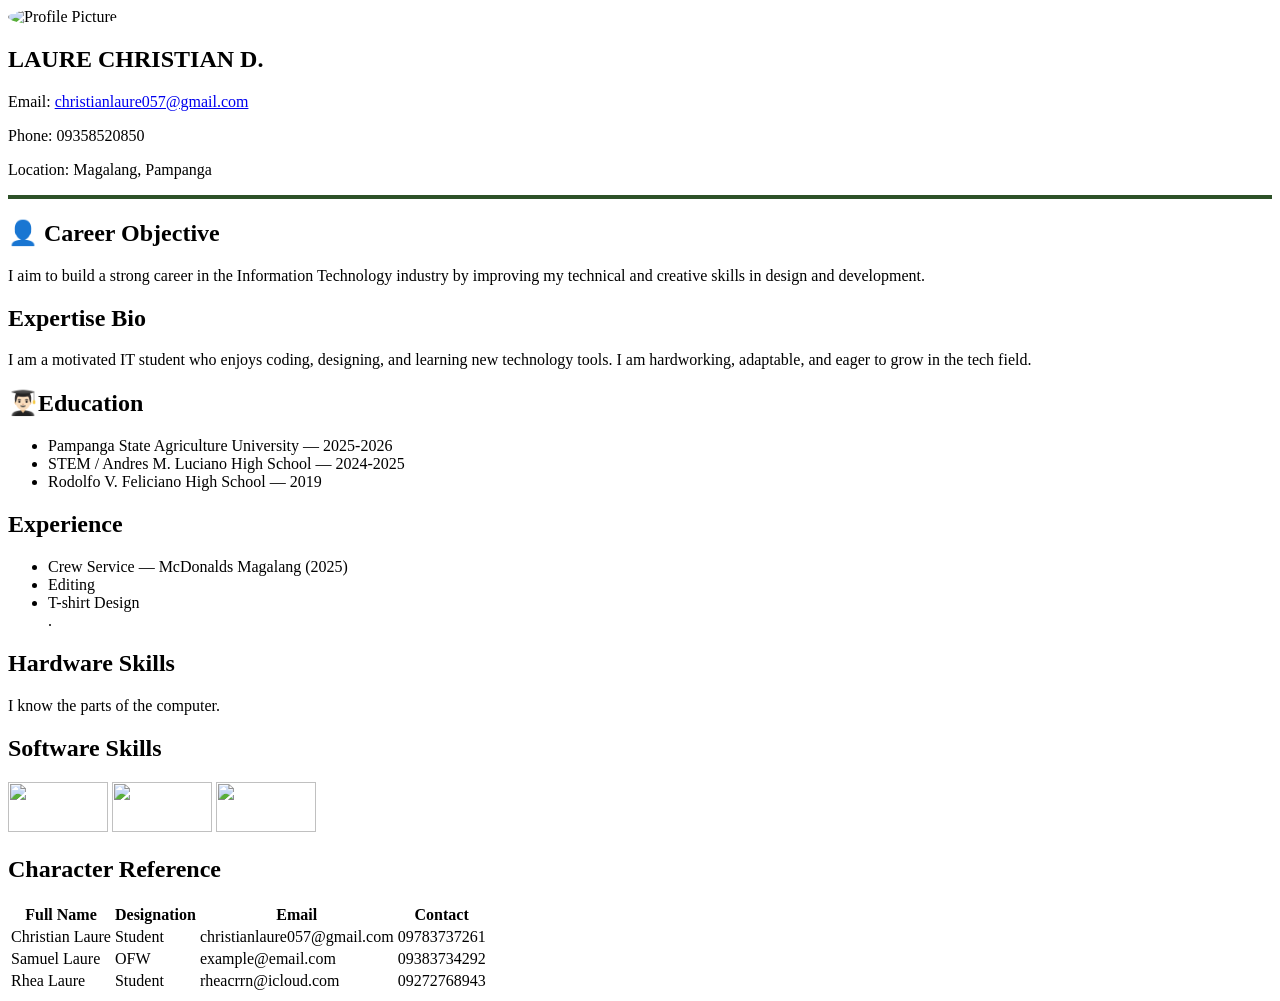
==== midterms/labtask1/index.html @ 34383725 "Add files via upload" ====
<!doctype html>
<html>
  <head>
    <title>My Resume</title>
  </head>

  <body id="top">
    <div class="resume-box">
      <img
        src="content://media/external/downloads/1000003452"
        alt="Profile Picture"
        width="200"
        height="200"
        style="border-radius: 50%; object-fit: cover"
      />

      <div id="personal-info">
        <h2>LAURE CHRISTIAN D.</h2>
        <p>
          Email:
          <a href="mailto:christianlaure057@gmail.com"
            >christianlaure057@gmail.com</a
          >
        </p>
        <p>Phone: 09358520850</p>
        <p>Location: Magalang, Pampanga</p>
      </div>

      <hr style="border: 2px solid #2d5128" />

      <h2 class="section-title" id="objective">&#128100; Career Objective</h2>
      <p>
        I aim to build a strong career in the Information Technology industry by
        improving my technical and creative skills in design and development.
      </p>

      <h2 class="section-title" id="bio">Expertise Bio</h2>
      <p>
        I am a motivated IT student who enjoys coding, designing, and learning
        new technology tools. I am hardworking, adaptable, and eager to grow in
        the tech field.
      </p>

      <h2 class="section-title" id="education">
        &#128104;&#127995;&#8205;&#127891;Education
      </h2>
      <ul>
        <li>Pampanga State Agriculture University — 2025-2026</li>
        <li>STEM / Andres M. Luciano High School — 2024-2025</li>
        <li>Rodolfo V. Feliciano High School — 2019</li>
      </ul>

      <h2 class="section-title" id="experience">Experience</h2>
      <ul>
        <li>Crew Service — McDonalds Magalang (2025)</li>
        <li>Editing</li>
        <li>T-shirt Design</li>
        .
      </ul>

      <h2 class="section-title" id="hardware">Hardware Skills</h2>
      <p>I know the parts of the computer.</p>

      <h2 class="section-title" id="software">Software Skills</h2>
      <a href="https://www.java.com/en/" target="_blank">
        <img
          src="content://media/external/downloads/1000003725"
          width="100px "
          height="50px"
      /></a>

      <a href="https://www.python.org/" target="_blank">
        <img
          src="content://media/external/downloads/1000003726"
          width="100px"
          height="50px"
      /></a>

      <a href="https://en.wikipedia.org/wiki/HTML" target="_blank">
        <img
          src="content://media/external/downloads/1000003728"
          width="100px"
          height="50px"
      /></a>

      <h2 class="section-title">Character Reference</h2>
      <table id="ref-table">
        <tr>
          <th>Full Name</th>
          <th>Designation</th>
          <th>Email</th>
          <th>Contact</th>
        </tr>
        <tr>
          <td>Christian Laure</td>
          <td>Student</td>
          <td>christianlaure057@gmail.com</td>
          <td>09783737261</td>
        </tr>
        <tr>
          <td>Samuel Laure</td>
          <td>OFW</td>
          <td>example@email.com</td>
          <td>09383734292</td>
        </tr>
        <tr>
          <td>Rhea Laure</td>
          <td>Student</td>
          <td>rheacrrn@icloud.com</td>
          <td>09272768943</td>
        </tr>
      </table>
    </div>
  </body>
</html>
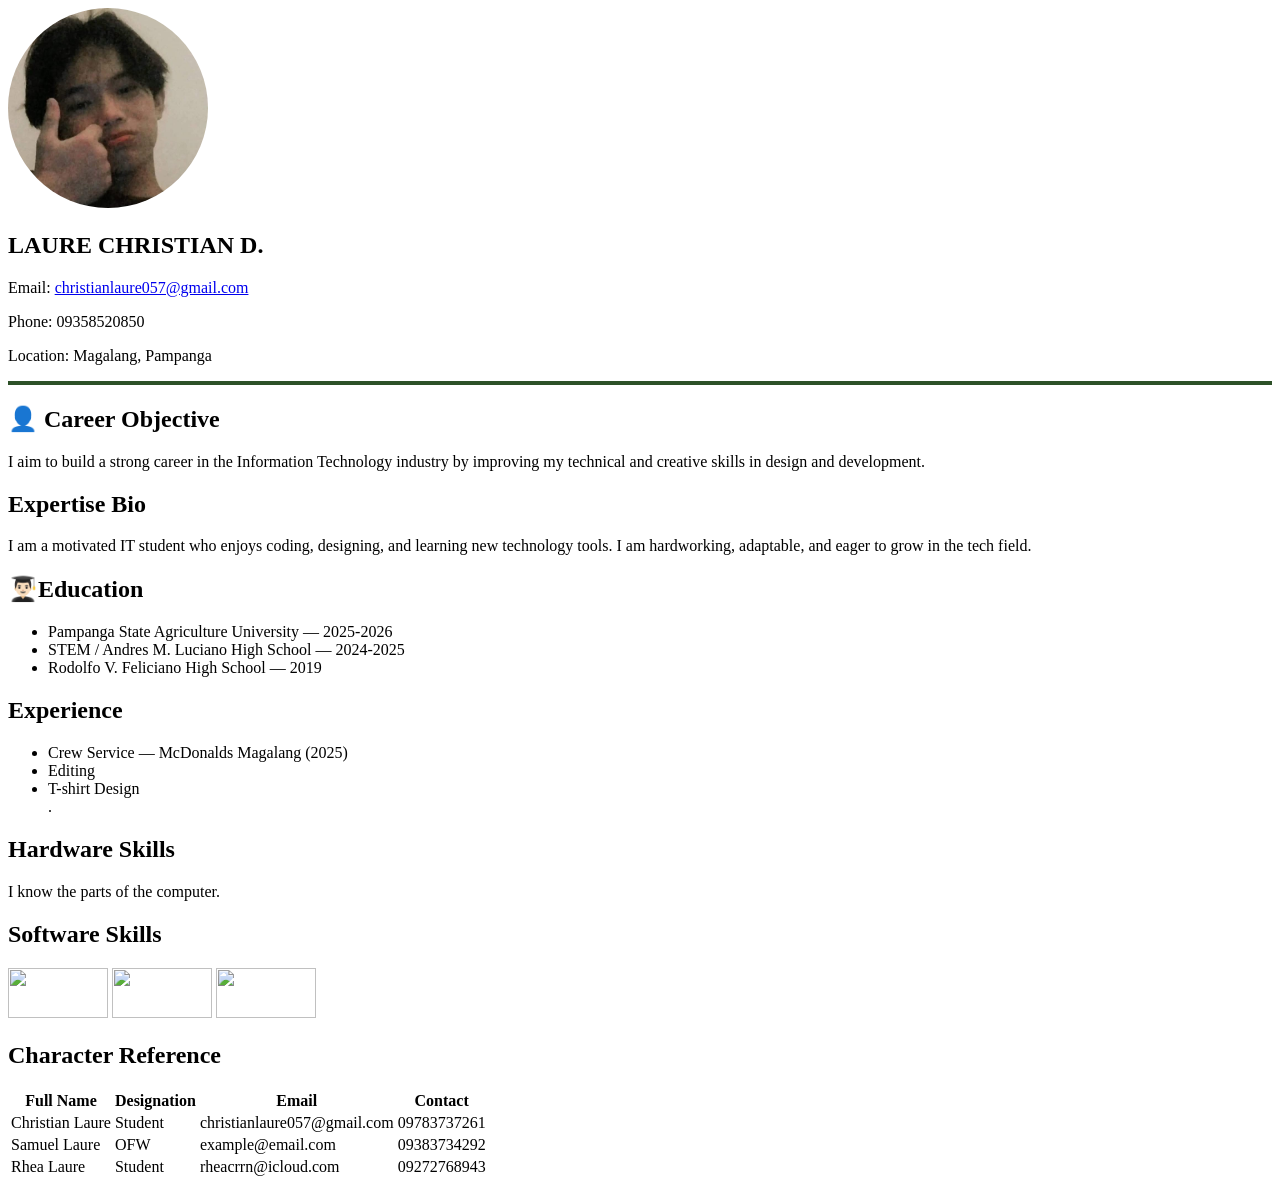
==== commit dbf8cdbc: "Update index.html" ====
--- a/midterms/labtask1/index.html
+++ b/midterms/labtask1/index.html
@@ -7,7 +7,7 @@
   <body id="top">
     <div class="resume-box">
       <img
-        src="content://media/external/downloads/1000003452"
+        src="profile.jpeg"
         alt="Profile Picture"
         width="200"
         height="200"
@@ -64,21 +64,21 @@
       <h2 class="section-title" id="software">Software Skills</h2>
       <a href="https://www.java.com/en/" target="_blank">
         <img
-          src="content://media/external/downloads/1000003725"
+          src="https://upload.wikimedia.org/wikipedia/en/3/30/Java_programming_language_logo.svg"
           width="100px "
           height="50px"
       /></a>
 
       <a href="https://www.python.org/" target="_blank">
         <img
-          src="content://media/external/downloads/1000003726"
+          src="https://upload.wikimedia.org/wikipedia/commons/c/c3/Python-logo-notext.svg"
           width="100px"
           height="50px"
       /></a>
 
       <a href="https://en.wikipedia.org/wiki/HTML" target="_blank">
         <img
-          src="content://media/external/downloads/1000003728"
+          src="https://upload.wikimedia.org/wikipedia/commons/6/61/HTML5_logo_and_wordmark.svg"
           width="100px"
           height="50px"
       /></a>
